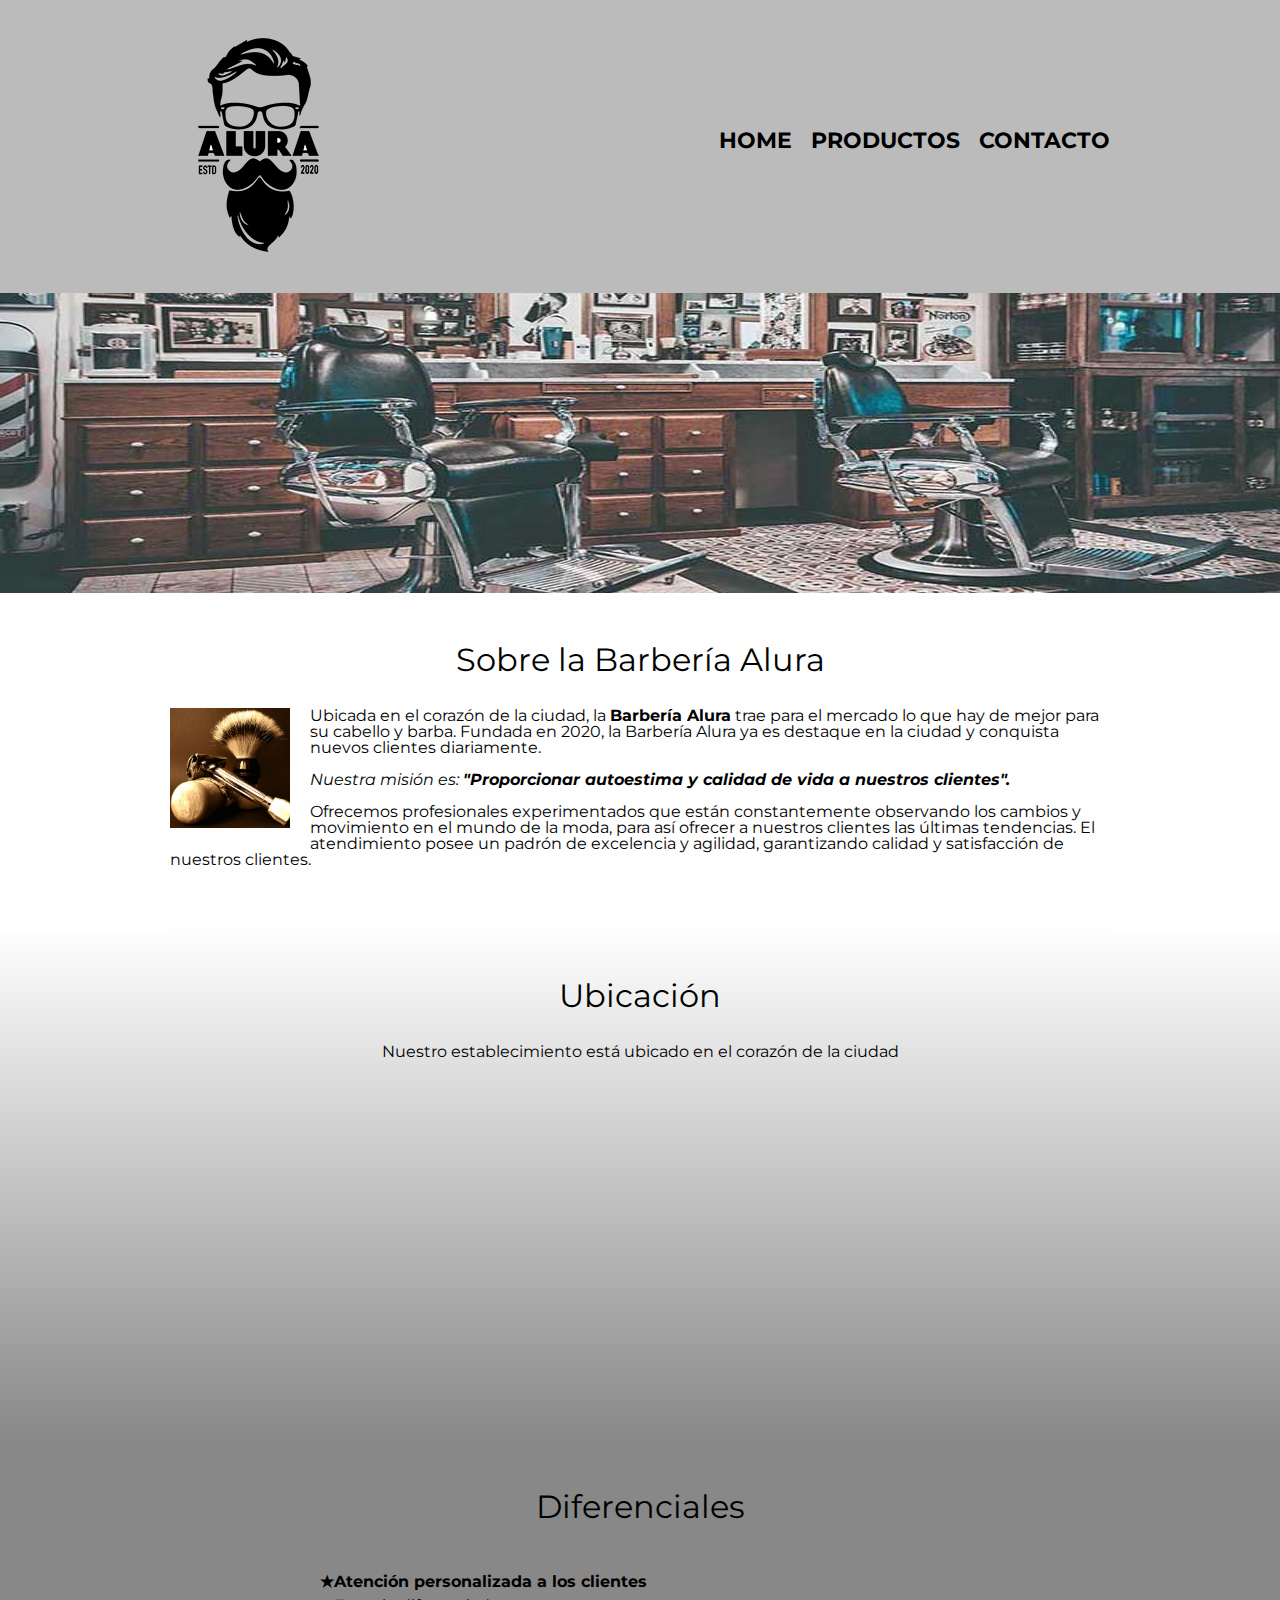
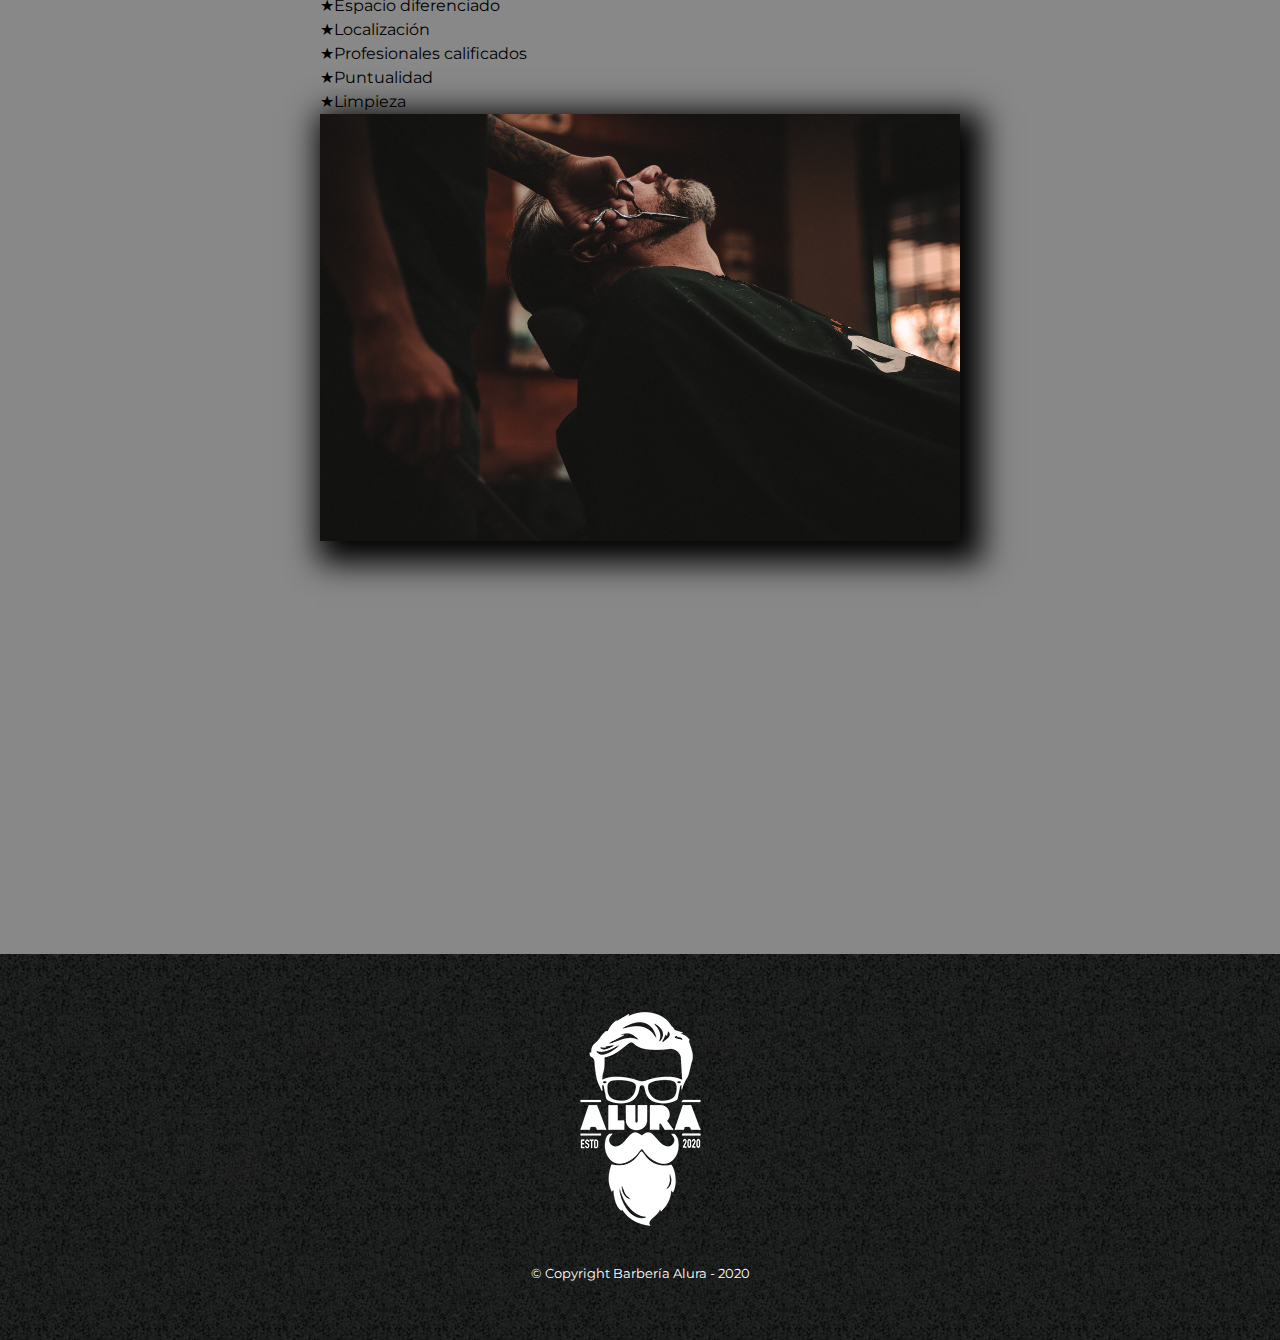
==== index.html @ bc97ccc0 "barbershop project" ====
<!DOCTYPE html>
<html lang="en">
  <head>
    <meta charset="UTF-8" />
    <meta name="viewport" content="width=device-width" />
    <title>Barbería Alura</title>

    <!--CSS-->
    <link rel="stylesheet" href="./CSS/reset.css" />
    <link rel="stylesheet" href="./CSS/style.css" />
    <link rel="stylesheet" href="./CSS/style-home.css" />
  </head>

  <body>
    <header id="header">
      <div class="container">
        <h1 id="logo"><img src="../img/productos/logo.png" alt="logo" /></h1>

        <nav id="nav">
          <ul id="menu">
            <li class="item"><a href="../index.html">Home</a></li>
            <li class="item">
              <a href="../paginas/productos.html">Productos</a>
            </li>
            <li class="item">
              <a href="../paginas/contacto.html">Contacto</a>
            </li>
          </ul>
        </nav>
      </div>
    </header>

    <img class="banner" src="./img/index/banner.jpg" alt="barberia" />

    <main>
      <section class="description">
        <h2 class="titulo-principal">Sobre la Barbería Alura</h2>

        <img
          class="utensilios"
          src="./img/index/utensilios[1].jpg"
          alt="utensilios"
        />

        <p>
          Ubicada en el corazón de la ciudad, la
          <strong>Barbería Alura</strong> trae para el mercado lo que hay de
          mejor para su cabello y barba. Fundada en 2020, la Barbería Alura ya
          es destaque en la ciudad y conquista nuevos clientes diariamente.
        </p>

        <p id="mision">
          <em
            >Nuestra misión es:
            <strong>
              "Proporcionar autoestima y calidad de vida a nuestros clientes".
            </strong>
          </em>
        </p>

        <p>
          Ofrecemos profesionales experimentados que están constantemente
          observando los cambios y movimiento en el mundo de la moda, para así
          ofrecer a nuestros clientes las últimas tendencias. El atendimiento
          posee un padrón de excelencia y agilidad, garantizando calidad y
          satisfacción de nuestros clientes.
        </p>
      </section>

      <section class="map">
        <h3 class="titulo-principal">Ubicación</h3>
        <p>Nuestro establecimiento está ubicado en el corazón de la ciudad</p>

        <div class="map-content">
          <iframe
            src="https://www.google.com/maps/embed?pb=!1m18!1m12!1m3!1d14625.898542290937!2d-46.643423399509345!3d-23.58730495034887!2m3!1f0!2f0!3f0!3m2!1i1024!2i768!4f13.1!3m3!1m2!1s0x94ce5a2b2ed7f3a1%3A0xab35da2f5ca62674!2sCaelum%20-%20Education%20and%20Innovation!5e0!3m2!1sen!2smx!4v1650435070973!5m2!1sen!2smx"
            width="100%"
            height="300"
            style="border: 0"
            allowfullscreen=""
            loading="lazy"
            referrerpolicy="no-referrer-when-downgrade"
          ></iframe>
        </div>
      </section>

      <section class="diferenciales">
        <h3 class="titulo-principal">Diferenciales</h3>

        <div class="content-dif">
          <ul class="list-dif">
            <li class="items">Atención personalizada a los clientes</li>
            <li class="items">Espacio diferenciado</li>
            <li class="items">Localización</li>
            <li class="items">Profesionales calificados</li>
            <li class="items">Puntualidad</li>
            <li class="items">Limpieza</li>
          </ul><img
            class="imagen-dif"
            src="./img/index/diferenciales.jpg"
            alt="barbero"
          />
          <div class="video">
          <iframe
            width="100%"
            height="315"
            src="https://www.youtube-nocookie.com/embed/wcVVXUV0YUY"
            title="YouTube video player"
            frameborder="0"
            allow="accelerometer; autoplay; clipboard-write; encrypted-media; gyroscope; picture-in-picture"
            allowfullscreen
          ></iframe>
          </div>
        </div>
      </section>
    </main>

    <footer id="footer">
      <img src="../img/productos/logo-blanco.png" alt="logo-pie" />
      <p class="copyright">&copy Copyright Barbería Alura - 2020</p>
    </footer>
  </body>
</html>
---- CSS/style.css ----
header#header {
    background-color: #bbb;
    margin: auto;
    padding: 20px;
  }
  
  div.container {
    position: relative;
    width: 940px;
    margin: 0 auto;
  }
  
  nav#nav {
    position: absolute;
    top: 110px;
    right: 0;
  }
  
  nav#nav .item {
    display: inline;
    margin: 0 0 0 15px;
    list-style-type: none;
  }
  
  nav#nav a {
    text-transform: uppercase;
    color: #000;
    font-weight: bold;
    font-size: 22px;
    text-decoration: none;
  }
  
  nav#nav a:hover{
   color: #c78c19;
   text-decoration: underline;
  }

  /*main {
    width: 940px;
    margin: 0 auto;
  }
  */
  
footer#footer{
    text-align: center;
    background-image: url(../img/productos/bg.jpg);
    padding: 40px;
  }
  
  p.copyright{
    color: #FFF;
    font-size: 13px;
    margin: 20px;
  }

  @media screen and (max-width: 480px){
    h1{
      text-align: center;
    }

    nav#nav{
      position: static
    }

    div.container{
      width: auto;
    }
  }
---- CSS/style-home.css ----
@import url("https://fonts.googleapis.com/css2?family=Montserrat:wght@300&family=Permanent+Marker&family=Sofia&family=Trocchi&display=swap");

body {
  font-family: "Montserrat", sans-serif;
}

.banner {
  width: 100%;
  height: 300px;
}

.description {
  background: #fefefe;
  padding: 3em 0;
  width: 940px;
  margin: 0 auto;
}

.titulo-principal {
  text-align: center;
  font-size: 2em;
  margin-bottom: 1em;
  clear: left;
}

section.description p {
  margin: 0 0 1em 0;
}

section.description strong {
  font-weight: bold;
}

section.description em {
  font-style: italic;
}

.utensilios {
  width: 120px;
  float: left;
  margin: 0 20px 20px 0;
}

.map {
  padding: 3em 0;
  background: linear-gradient(#fefefe, #888);
}

.map p {
  margin-bottom: 2em;
  text-align: center;
}

.map-content {
  width: 940px;
  margin: 0 auto;
}

.diferenciales {
  padding: 3em 0;
  background: #888;
}

.content-dif {
  width: 640px;
  margin: 0 auto;
}

.list-dif {
  width: 40%;
  display: inline-block;
  vertical-align: top;
}

.items {
  line-height: 1.5;
}

.items:before {
  content: "\2605";
}

.items:first-child {
  font-weight: bold;
}

.imagen-dif {
  width: 60%;
  box-shadow: 10px 10px 30px 12px #000;
}

.imagen-dif:hover{
  opacity: 0.3;
  transition: 400ms;
}

.video {
  width: 560px;
  margin: 1em auto;
}


@media screen and (max-width: 480px){
  .description, .map-content, .content-dif, .video{
    width: auto;
  }
}

.content-dif{
  padding: 15px 0;
}

.list-dif, .imagen-dif{
  width: 100%;
  display: block;
}
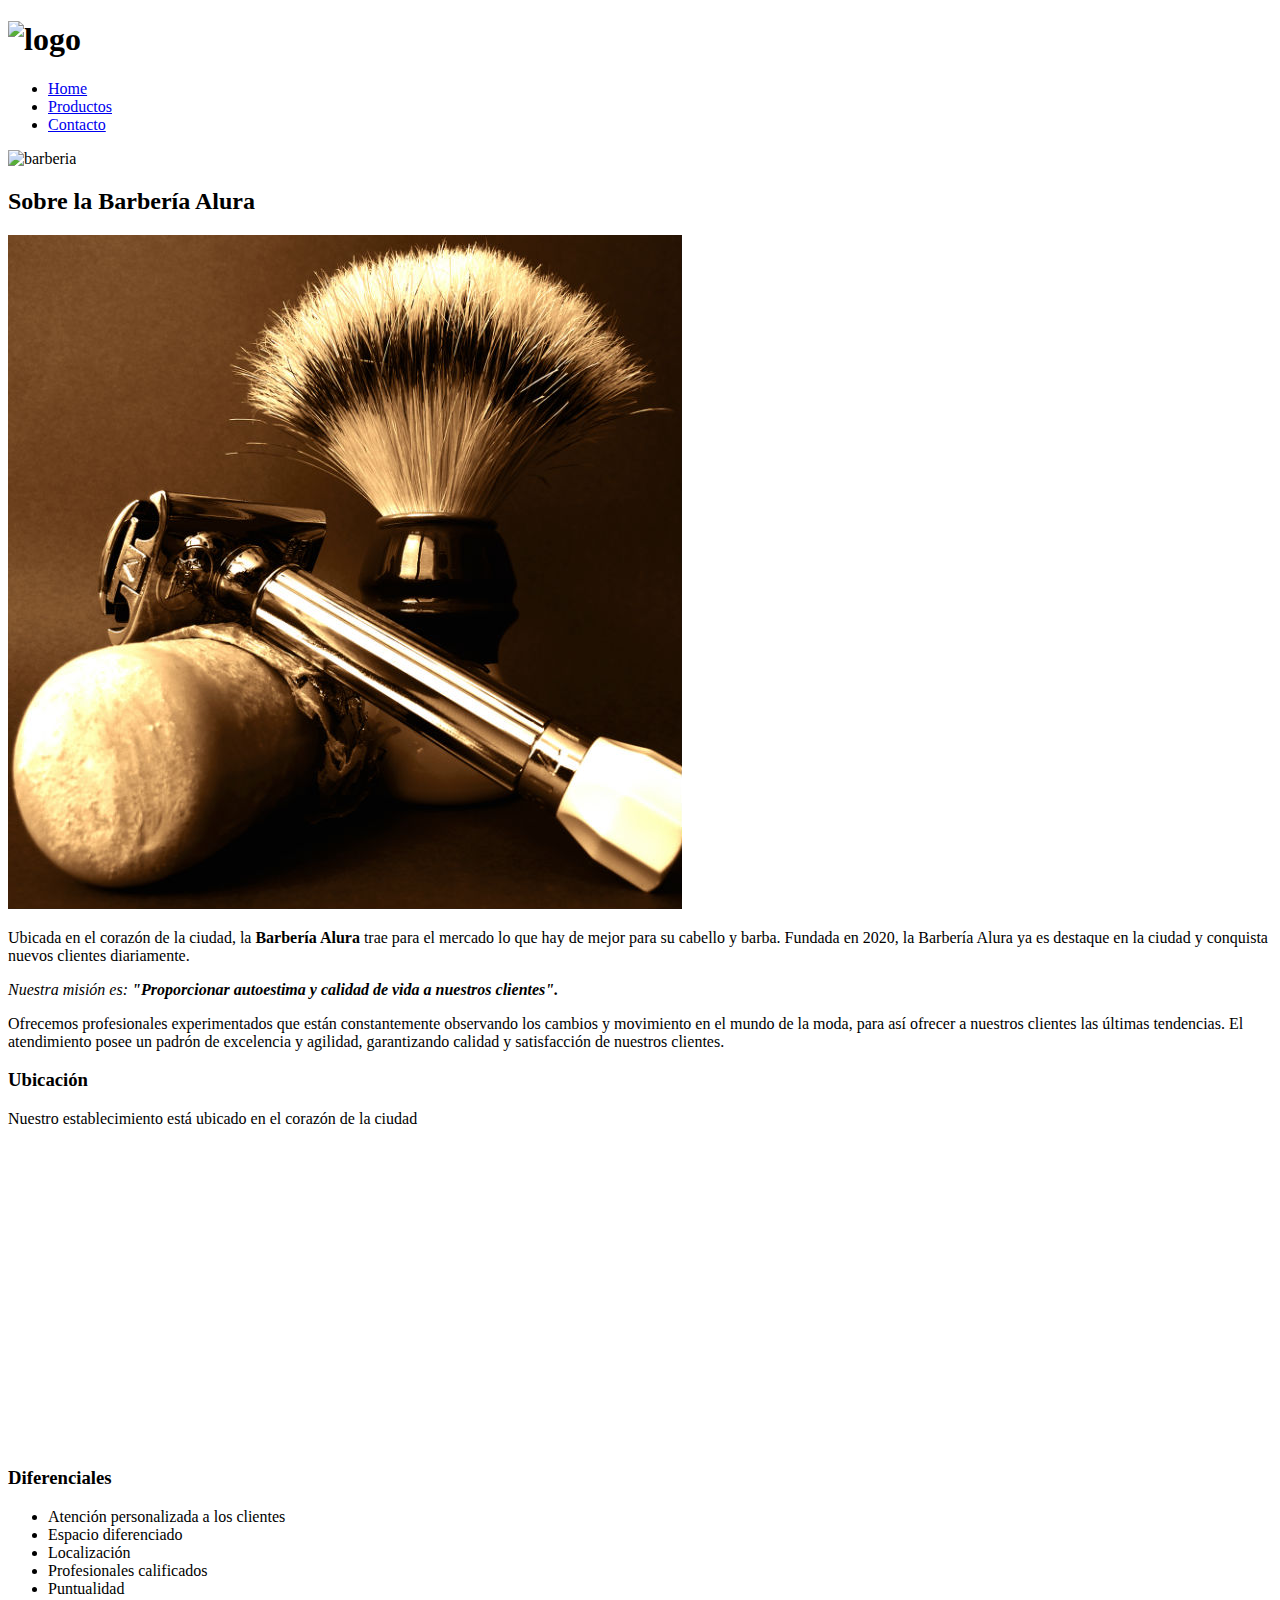
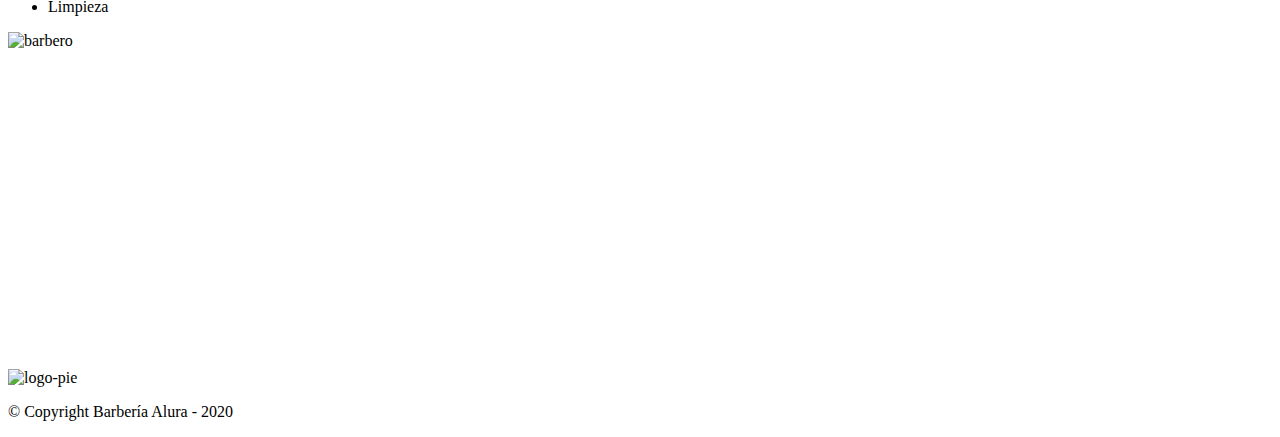
==== commit 313e8c9c: "Update index.html" ====
--- a/index.html
+++ b/index.html
@@ -6,31 +6,31 @@
     <title>Barbería Alura</title>
 
     <!--CSS-->
-    <link rel="stylesheet" href="./CSS/reset.css" />
-    <link rel="stylesheet" href="./CSS/style.css" />
-    <link rel="stylesheet" href="./CSS/style-home.css" />
+    <link rel="stylesheet" href="Barbershop-alura/CSS/reset.css" />
+    <link rel="stylesheet" href="Barbershop-alura/CSS/style.css" />
+    <link rel="stylesheet" href="Barbershop-alura/CSS/style-home.css" />
   </head>
 
   <body>
     <header id="header">
       <div class="container">
-        <h1 id="logo"><img src="../img/productos/logo.png" alt="logo" /></h1>
+        <h1 id="logo"><img src="Barbershop-alura/img/logo.png" alt="logo" /></h1>
 
         <nav id="nav">
           <ul id="menu">
-            <li class="item"><a href="../index.html">Home</a></li>
+            <li class="item"><a href="Barbershop-alura/index.html">Home</a></li>
             <li class="item">
-              <a href="../paginas/productos.html">Productos</a>
+              <a href="Barbershop-alura/paginas/productos.html">Productos</a>
             </li>
             <li class="item">
-              <a href="../paginas/contacto.html">Contacto</a>
+              <a href="Barbershop-alura/paginas/contacto.html">Contacto</a>
             </li>
           </ul>
         </nav>
       </div>
     </header>
 
-    <img class="banner" src="./img/index/banner.jpg" alt="barberia" />
+    <img class="banner" src="Barbershop-alura/img/banner.jpg" alt="barberia" />
 
     <main>
       <section class="description">
@@ -38,7 +38,7 @@
 
         <img
           class="utensilios"
-          src="./img/index/utensilios[1].jpg"
+          src="/img/index/utensilios[1].jpg"
           alt="utensilios"
         />
 
@@ -97,7 +97,7 @@
             <li class="items">Limpieza</li>
           </ul><img
             class="imagen-dif"
-            src="./img/index/diferenciales.jpg"
+            src="Barbershop-alura/img/diferenciales.jpg"
             alt="barbero"
           />
           <div class="video">
@@ -116,7 +116,7 @@
     </main>
 
     <footer id="footer">
-      <img src="../img/productos/logo-blanco.png" alt="logo-pie" />
+      <img src="Barbershop-alura/img/logo-blanco.png" alt="logo-pie" />
       <p class="copyright">&copy Copyright Barbería Alura - 2020</p>
     </footer>
   </body>
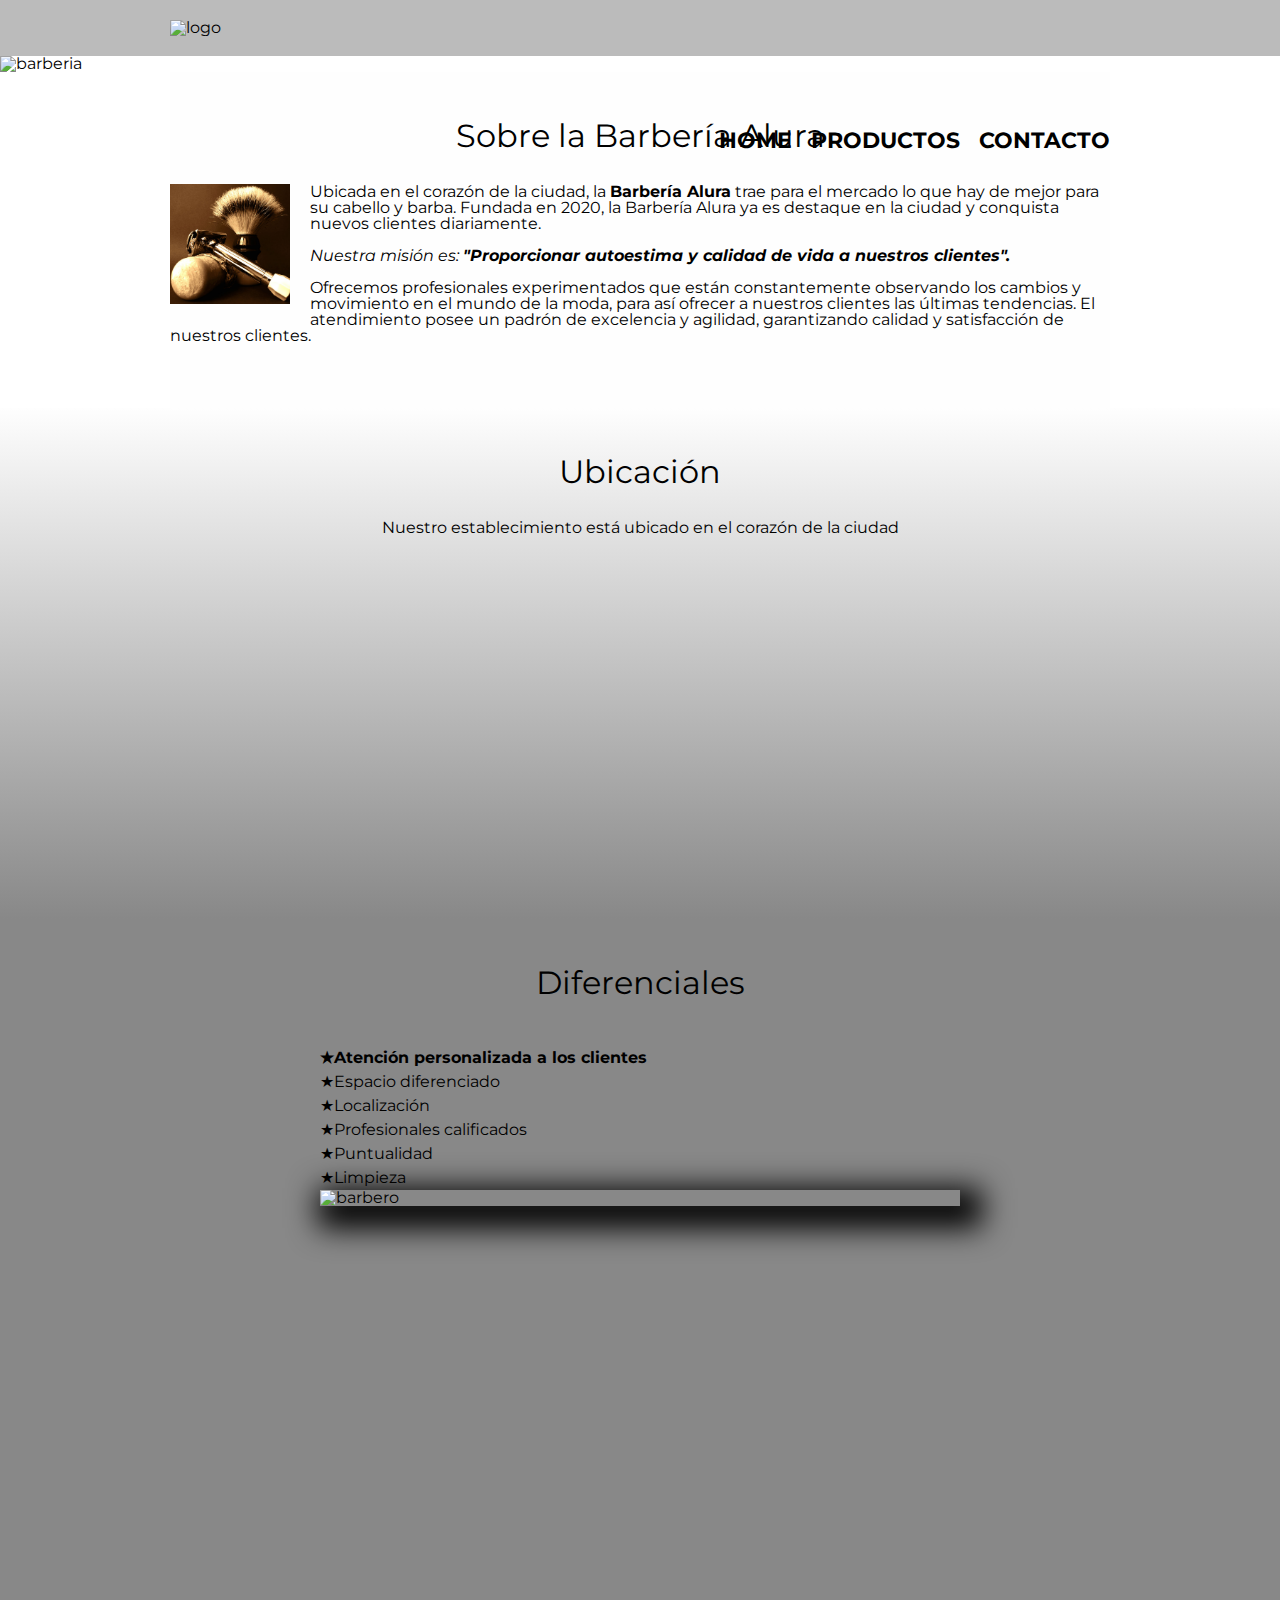
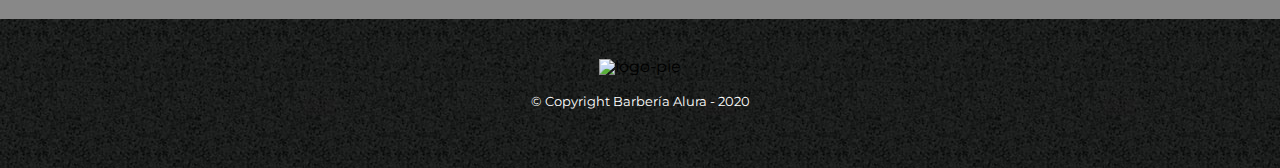
==== commit 0dd4fe57: "Update index.html" ====
--- a/index.html
+++ b/index.html
@@ -6,9 +6,9 @@
     <title>Barbería Alura</title>
 
     <!--CSS-->
-    <link rel="stylesheet" href="Barbershop-alura/CSS/reset.css" />
-    <link rel="stylesheet" href="Barbershop-alura/CSS/style.css" />
-    <link rel="stylesheet" href="Barbershop-alura/CSS/style-home.css" />
+    <link rel="stylesheet" href="./CSS/reset.css" />
+    <link rel="stylesheet" href="./CSS/style.css" />
+    <link rel="stylesheet" href="./CSS/style-home.css" />
   </head>
 
   <body>
--- a/CSS/style.css
+++ b/CSS/style.css
@@ -0,0 +1,68 @@
+header#header {
+    background-color: #bbb;
+    margin: auto;
+    padding: 20px;
+  }
+  
+  div.container {
+    position: relative;
+    width: 940px;
+    margin: 0 auto;
+  }
+  
+  nav#nav {
+    position: absolute;
+    top: 110px;
+    right: 0;
+  }
+  
+  nav#nav .item {
+    display: inline;
+    margin: 0 0 0 15px;
+    list-style-type: none;
+  }
+  
+  nav#nav a {
+    text-transform: uppercase;
+    color: #000;
+    font-weight: bold;
+    font-size: 22px;
+    text-decoration: none;
+  }
+  
+  nav#nav a:hover{
+   color: #c78c19;
+   text-decoration: underline;
+  }
+
+  /*main {
+    width: 940px;
+    margin: 0 auto;
+  }
+  */
+  
+footer#footer{
+    text-align: center;
+    background-image: url(../img/productos/bg.jpg);
+    padding: 40px;
+  }
+  
+  p.copyright{
+    color: #FFF;
+    font-size: 13px;
+    margin: 20px;
+  }
+
+  @media screen and (max-width: 480px){
+    h1{
+      text-align: center;
+    }
+
+    nav#nav{
+      position: static
+    }
+
+    div.container{
+      width: auto;
+    }
+  }--- a/CSS/style-home.css
+++ b/CSS/style-home.css
@@ -0,0 +1,116 @@
+@import url("https://fonts.googleapis.com/css2?family=Montserrat:wght@300&family=Permanent+Marker&family=Sofia&family=Trocchi&display=swap");
+
+body {
+  font-family: "Montserrat", sans-serif;
+}
+
+.banner {
+  width: 100%;
+  height: 300px;
+}
+
+.description {
+  background: #fefefe;
+  padding: 3em 0;
+  width: 940px;
+  margin: 0 auto;
+}
+
+.titulo-principal {
+  text-align: center;
+  font-size: 2em;
+  margin-bottom: 1em;
+  clear: left;
+}
+
+section.description p {
+  margin: 0 0 1em 0;
+}
+
+section.description strong {
+  font-weight: bold;
+}
+
+section.description em {
+  font-style: italic;
+}
+
+.utensilios {
+  width: 120px;
+  float: left;
+  margin: 0 20px 20px 0;
+}
+
+.map {
+  padding: 3em 0;
+  background: linear-gradient(#fefefe, #888);
+}
+
+.map p {
+  margin-bottom: 2em;
+  text-align: center;
+}
+
+.map-content {
+  width: 940px;
+  margin: 0 auto;
+}
+
+.diferenciales {
+  padding: 3em 0;
+  background: #888;
+}
+
+.content-dif {
+  width: 640px;
+  margin: 0 auto;
+}
+
+.list-dif {
+  width: 40%;
+  display: inline-block;
+  vertical-align: top;
+}
+
+.items {
+  line-height: 1.5;
+}
+
+.items:before {
+  content: "\2605";
+}
+
+.items:first-child {
+  font-weight: bold;
+}
+
+.imagen-dif {
+  width: 60%;
+  box-shadow: 10px 10px 30px 12px #000;
+}
+
+.imagen-dif:hover{
+  opacity: 0.3;
+  transition: 400ms;
+}
+
+.video {
+  width: 560px;
+  margin: 1em auto;
+}
+
+
+@media screen and (max-width: 480px){
+  .description, .map-content, .content-dif, .video{
+    width: auto;
+  }
+}
+
+.content-dif{
+  padding: 15px 0;
+}
+
+.list-dif, .imagen-dif{
+  width: 100%;
+  display: block;
+}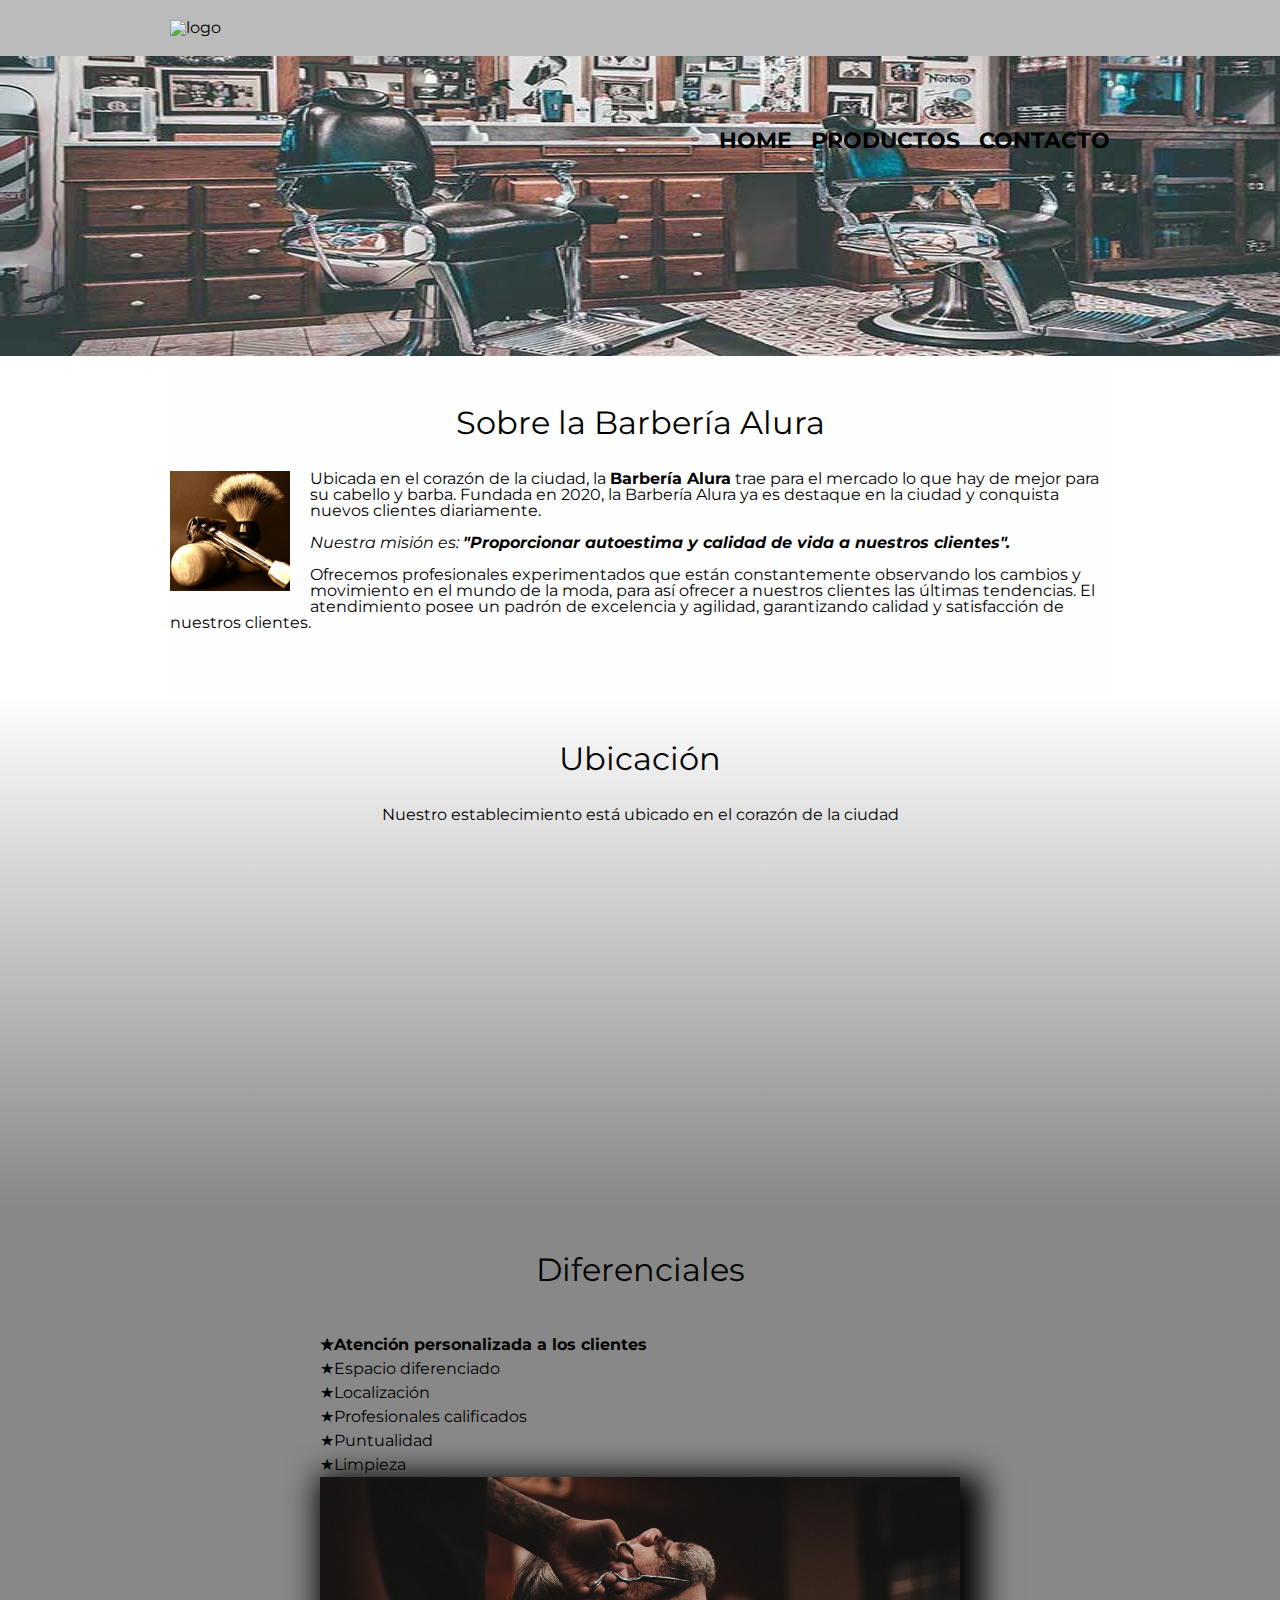
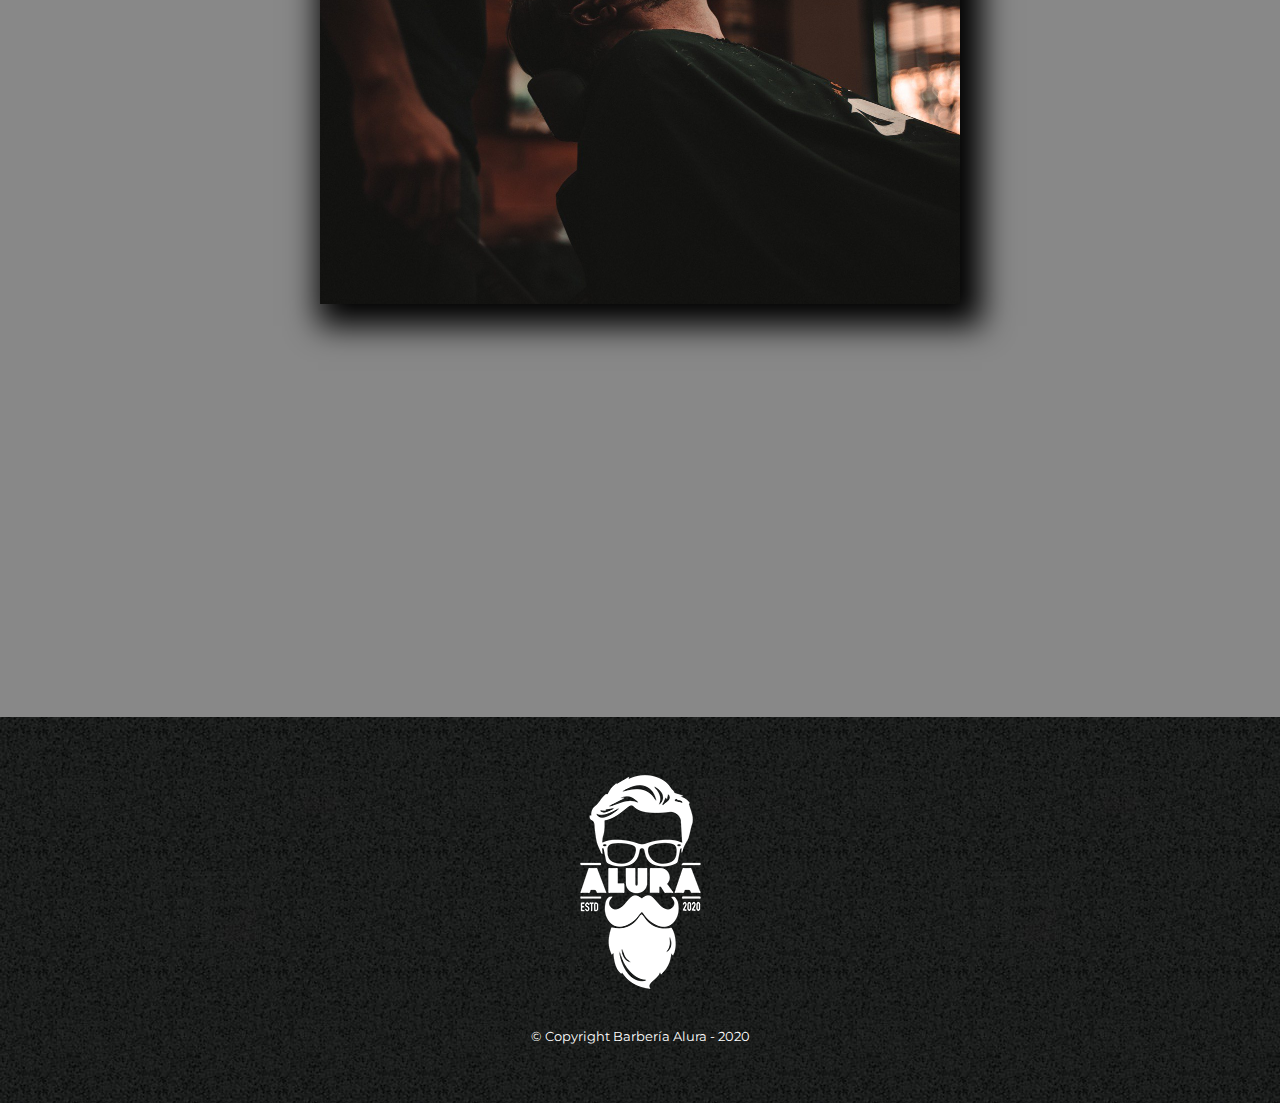
==== commit 13f7f6ac: "path issues" ====
--- a/index.html
+++ b/index.html
@@ -18,19 +18,19 @@
 
         <nav id="nav">
           <ul id="menu">
-            <li class="item"><a href="Barbershop-alura/index.html">Home</a></li>
+            <li class="item"><a href="./index.html">Home</a></li>
             <li class="item">
-              <a href="Barbershop-alura/paginas/productos.html">Productos</a>
+              <a href="./paginas/productos.html">Productos</a>
             </li>
             <li class="item">
-              <a href="Barbershop-alura/paginas/contacto.html">Contacto</a>
+              <a href="./paginas/contacto.html">Contacto</a>
             </li>
           </ul>
         </nav>
       </div>
     </header>
 
-    <img class="banner" src="Barbershop-alura/img/banner.jpg" alt="barberia" />
+    <img class="banner" src="./img/banner.jpg" alt="barberia" />
 
     <main>
       <section class="description">
@@ -38,7 +38,7 @@
 
         <img
           class="utensilios"
-          src="/img/index/utensilios[1].jpg"
+          src="./img/utensilios[1].jpg"
           alt="utensilios"
         />
 
@@ -97,7 +97,7 @@
             <li class="items">Limpieza</li>
           </ul><img
             class="imagen-dif"
-            src="Barbershop-alura/img/diferenciales.jpg"
+            src="./img/diferenciales.jpg"
             alt="barbero"
           />
           <div class="video">
@@ -116,7 +116,7 @@
     </main>
 
     <footer id="footer">
-      <img src="Barbershop-alura/img/logo-blanco.png" alt="logo-pie" />
+      <img src="./img/logo-blanco.png" alt="logo-pie" />
       <p class="copyright">&copy Copyright Barbería Alura - 2020</p>
     </footer>
   </body>
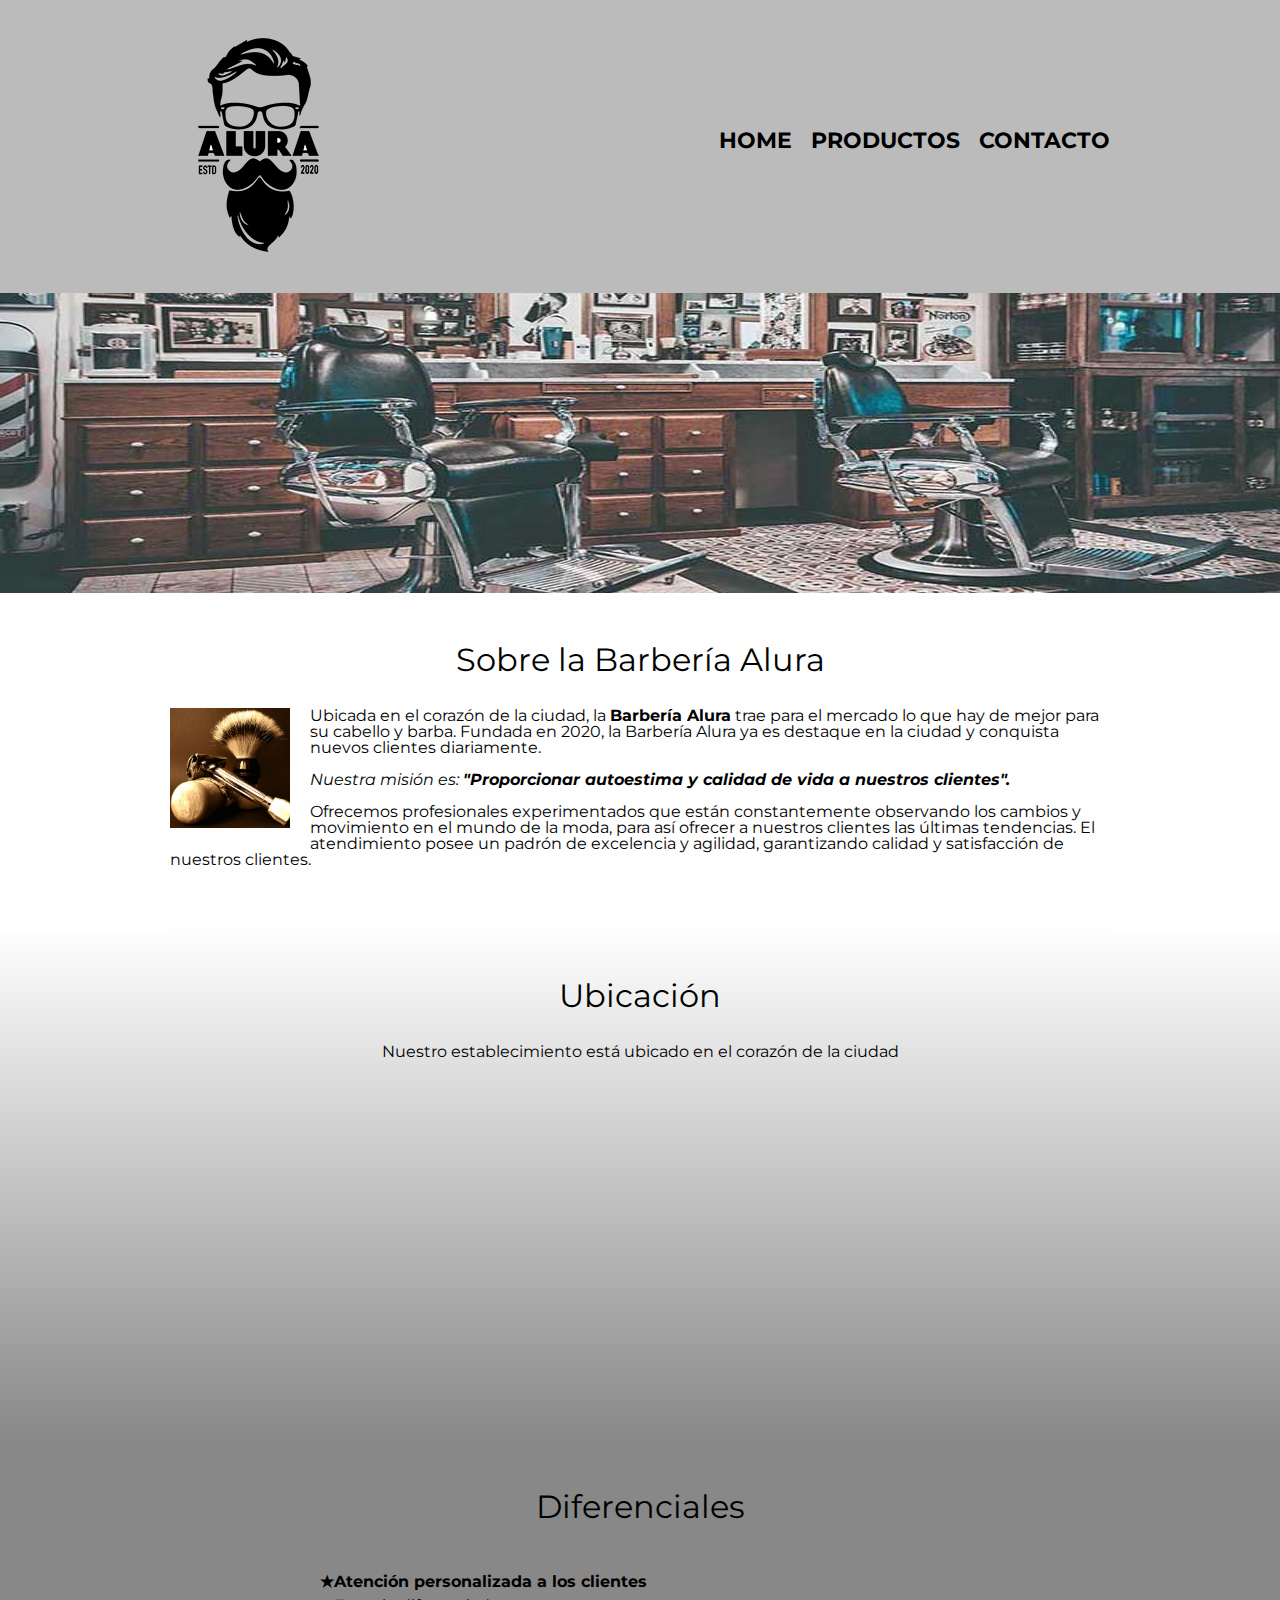
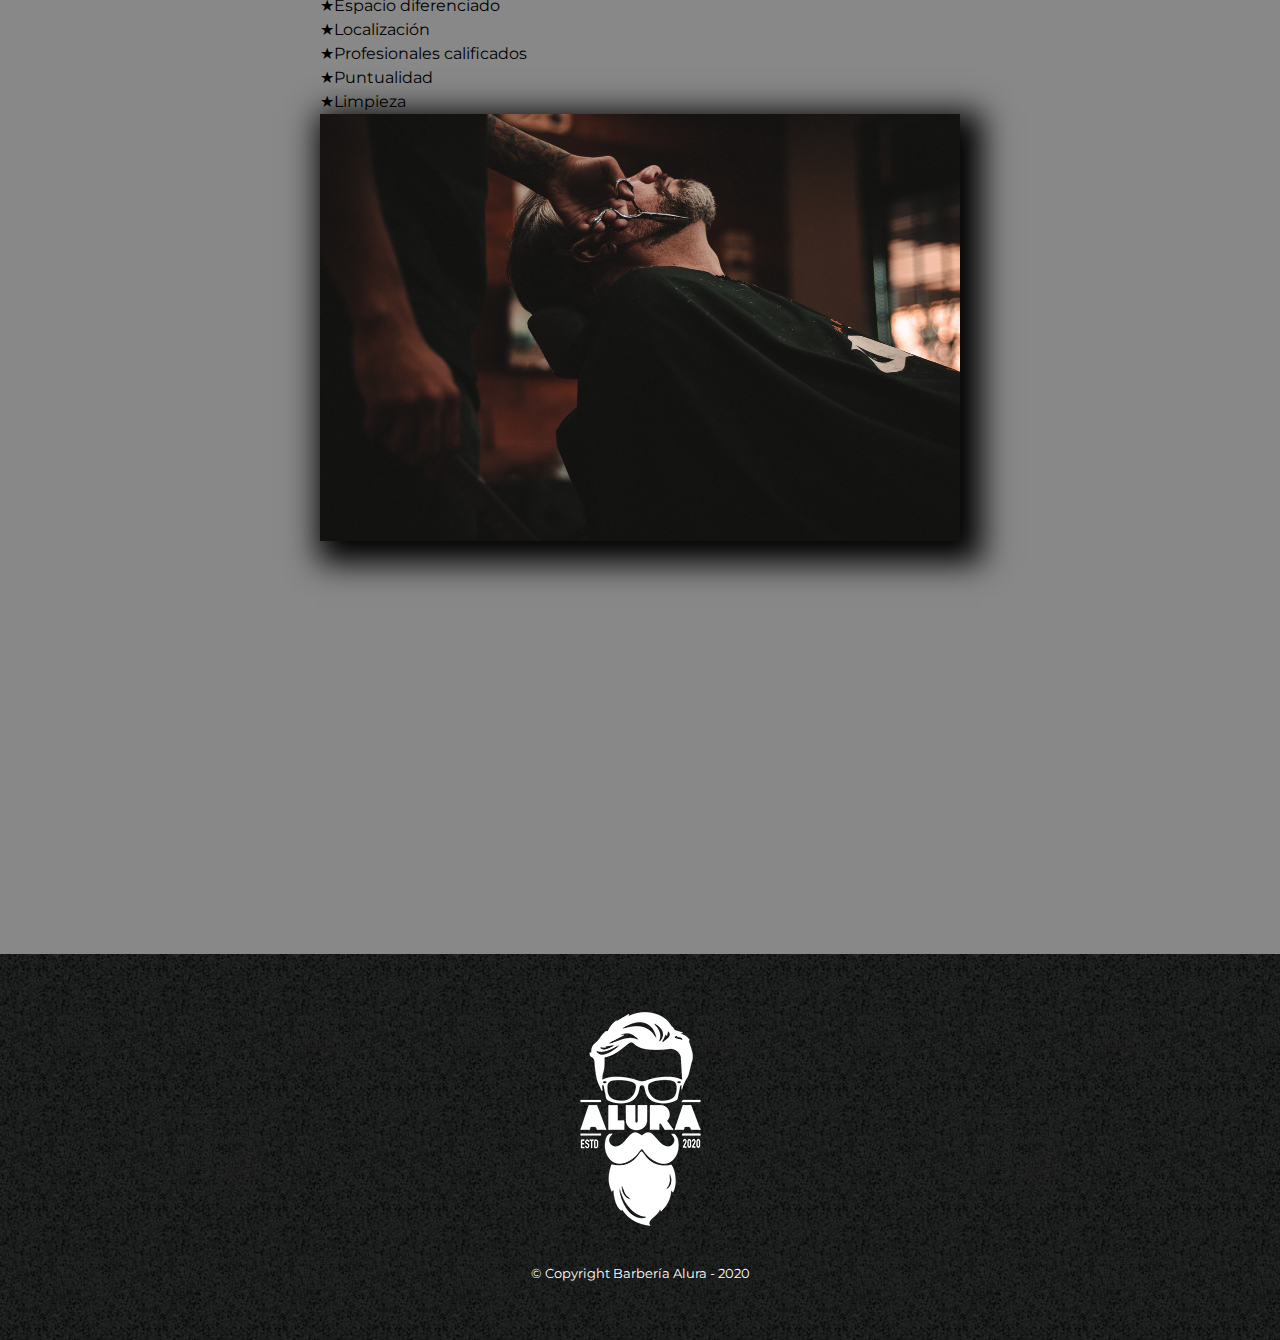
==== commit 73bb024e: "Update index.html" ====
--- a/index.html
+++ b/index.html
@@ -14,7 +14,7 @@
   <body>
     <header id="header">
       <div class="container">
-        <h1 id="logo"><img src="Barbershop-alura/img/logo.png" alt="logo" /></h1>
+        <h1 id="logo"><img src="./img/logo.png" alt="logo" /></h1>
 
         <nav id="nav">
           <ul id="menu">
